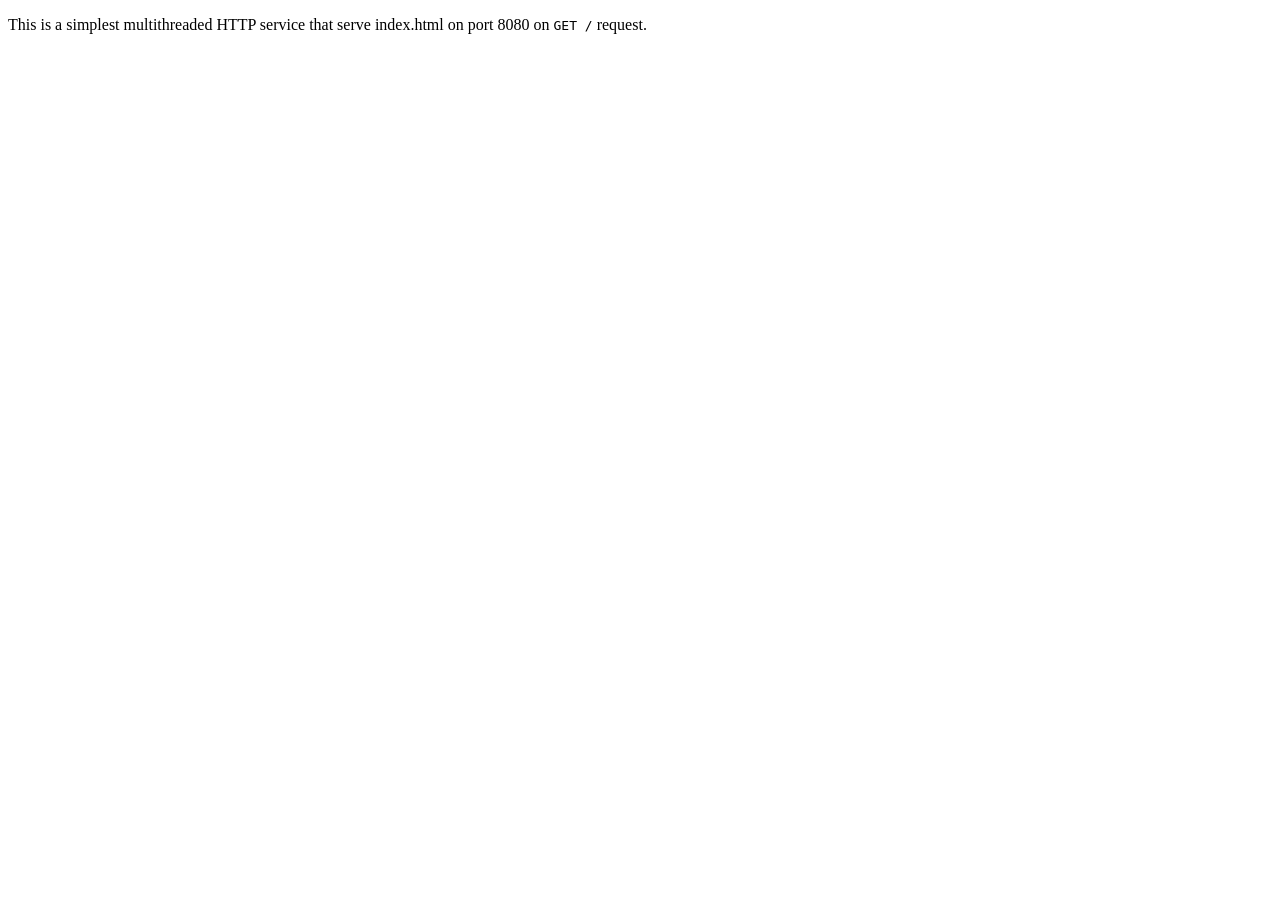
==== index.html @ 9b6d0a65 "Initial commit" ====
<!DOCTYPE html>
<html lang="en">
<head>
  <meta charset="UTF-8">
  <title>Simple HTTP GET Service</title>
  <meta name="viewport" content="width=device-width, initial-scale=1.0">
</head>
<body>
  <p>This is a simplest multithreaded HTTP service that serve index.html on port 8080 on <code>GET /</code> request.</p>
</body>
</html>
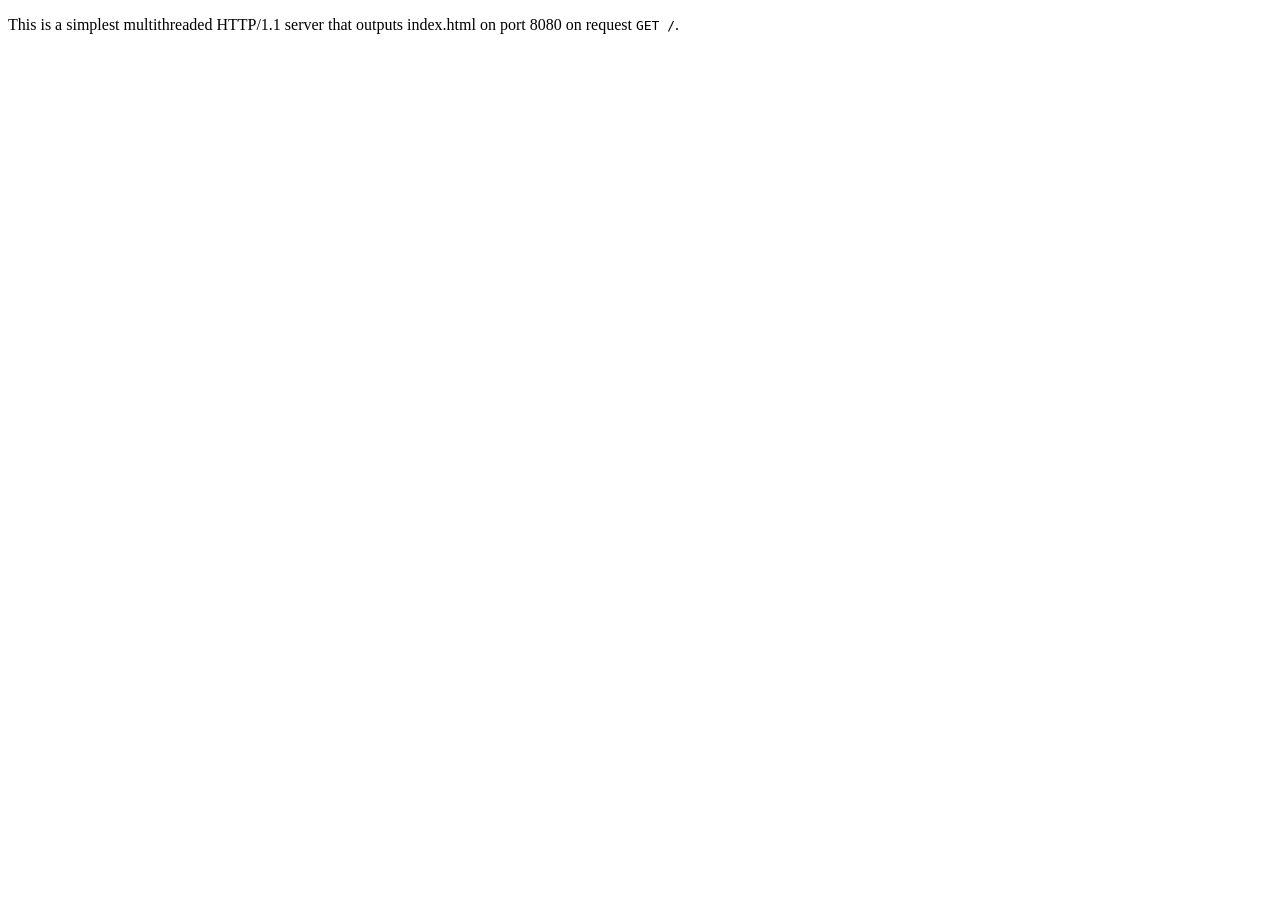
==== commit 59134b20: "fix(doc): corrected some text errors" ====
--- a/index.html
+++ b/index.html
@@ -1,11 +1,15 @@
 <!DOCTYPE html>
 <html lang="en">
+
 <head>
   <meta charset="UTF-8">
-  <title>Simple HTTP GET Service</title>
+  <title>Simple HTTP GET Server</title>
   <meta name="viewport" content="width=device-width, initial-scale=1.0">
 </head>
+
 <body>
-  <p>This is a simplest multithreaded HTTP service that serve index.html on port 8080 on <code>GET /</code> request.</p>
+  <p>This is a simplest multithreaded HTTP/1.1 server that outputs index.html on port 8080 on request <code>GET
+      /</code>.</p>
 </body>
-</html>+
+</html>
